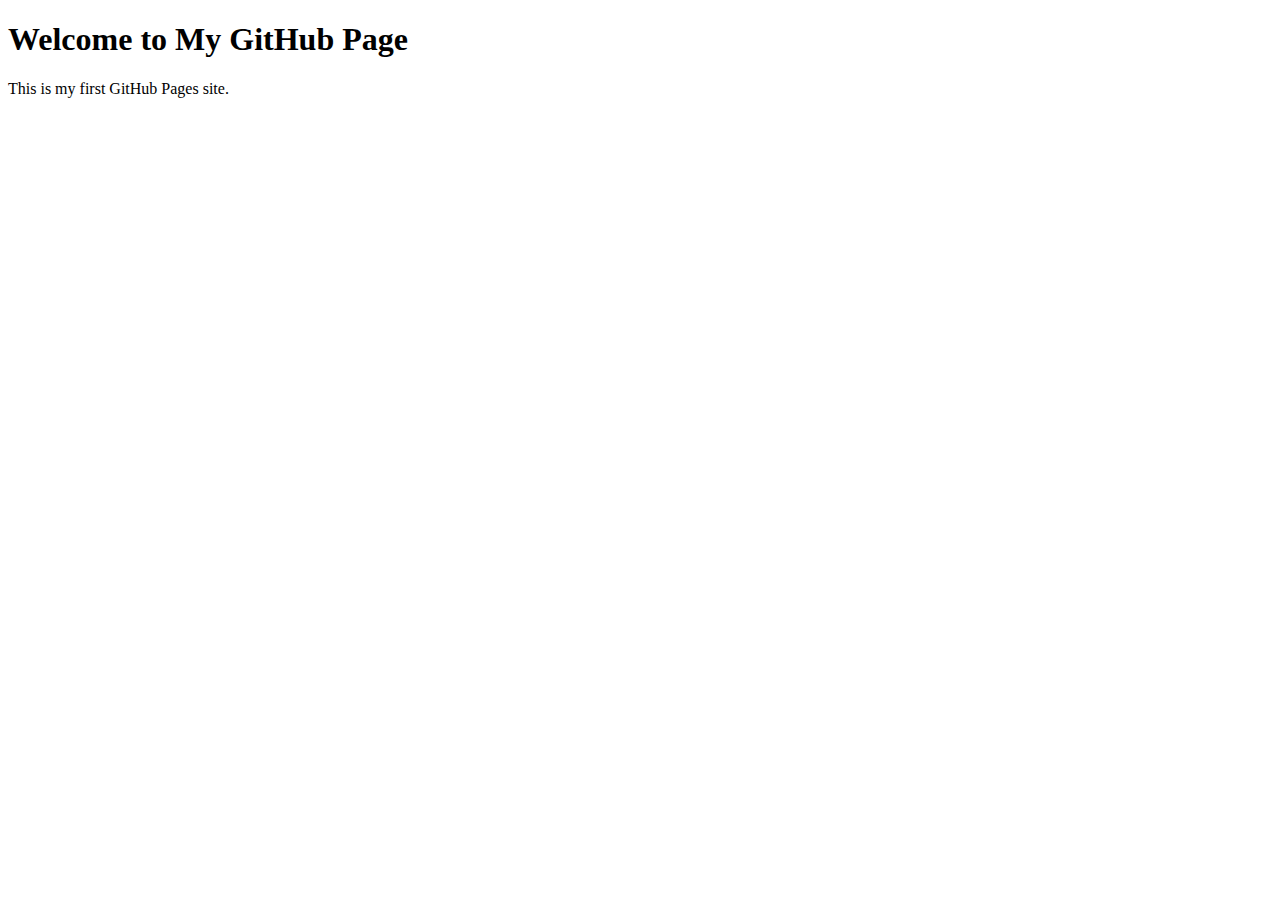
==== index.html @ 2ce64a2c "Initial commit with Index.html" ====
<!DOCTYPE html>
<html lang="en">
<head>
    <meta charset="UTF-8">
    <meta name="viewport" content="width=device-width, initial-scale=1.0">
    <title>My GitHub Page</title>
</head>
<body>
    <h1>Welcome to My GitHub Page</h1>
    <p>This is my first GitHub Pages site.</p>
</body>
</html>
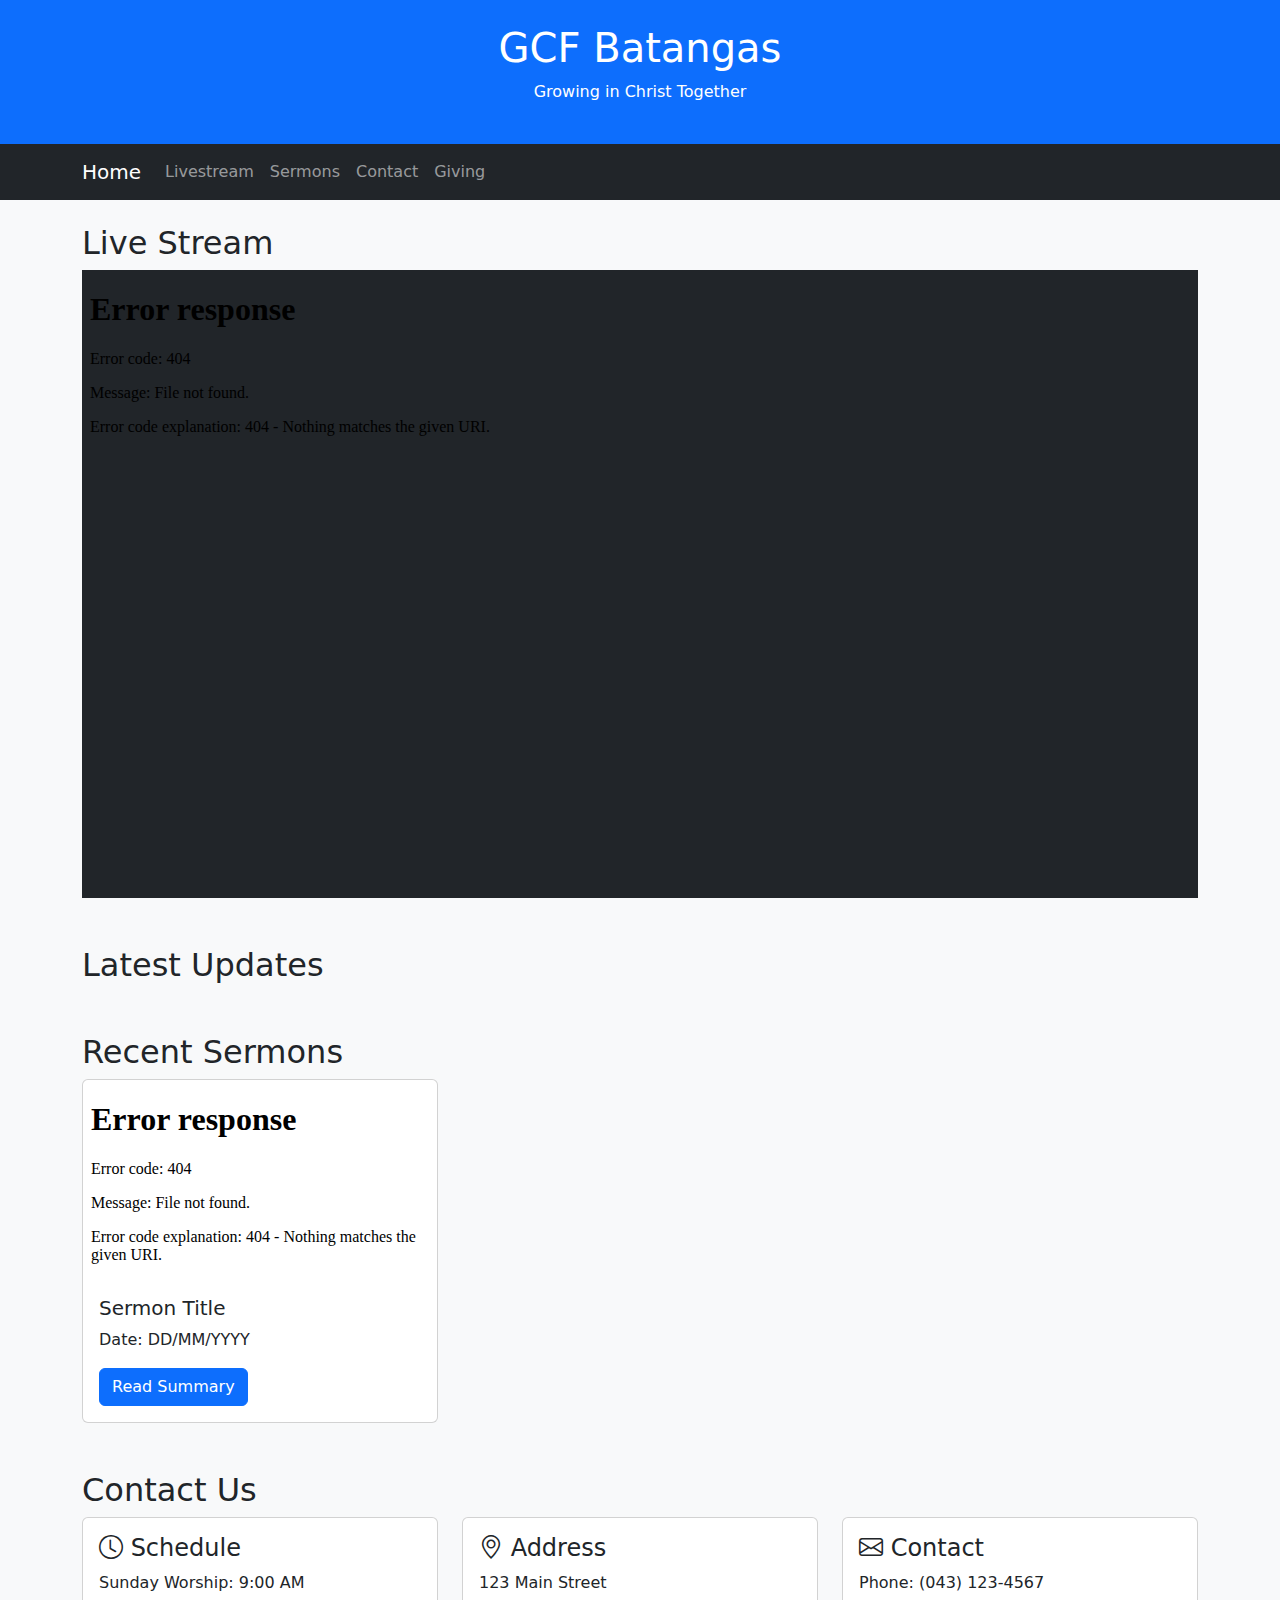
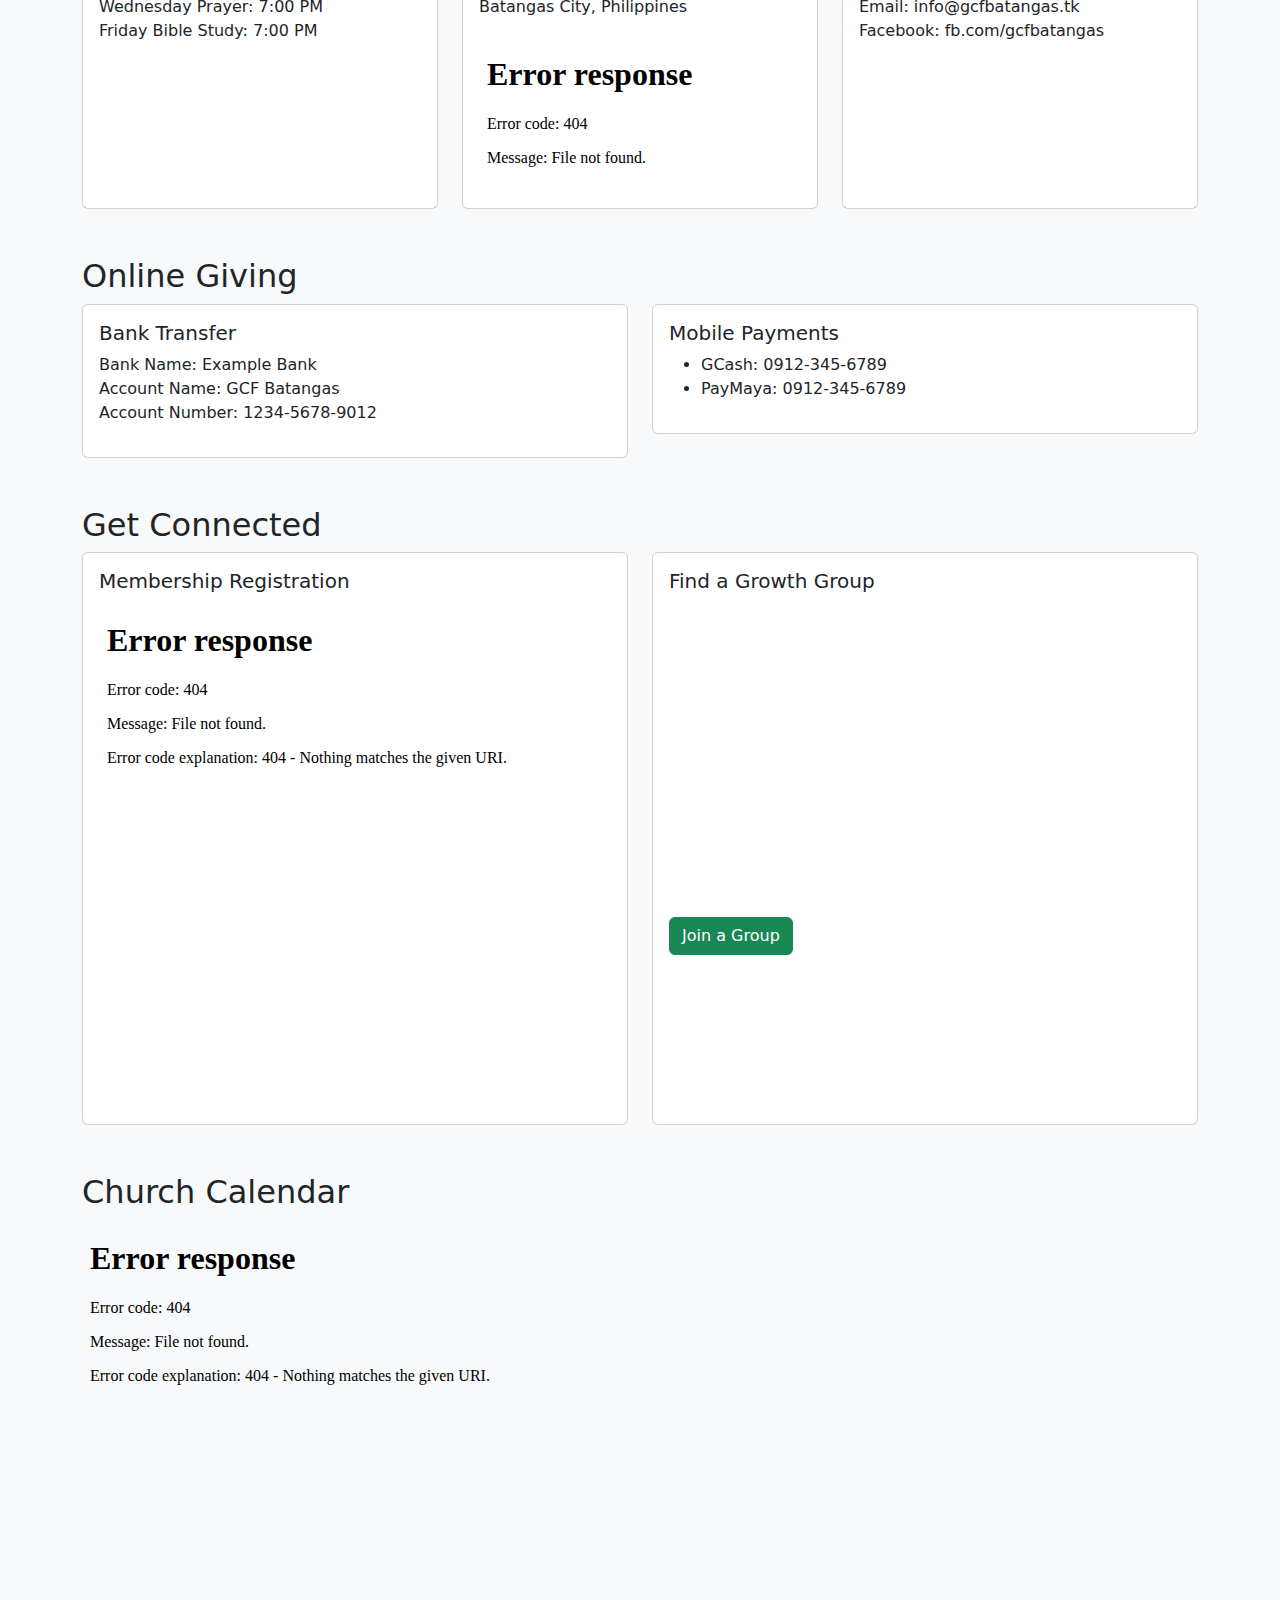
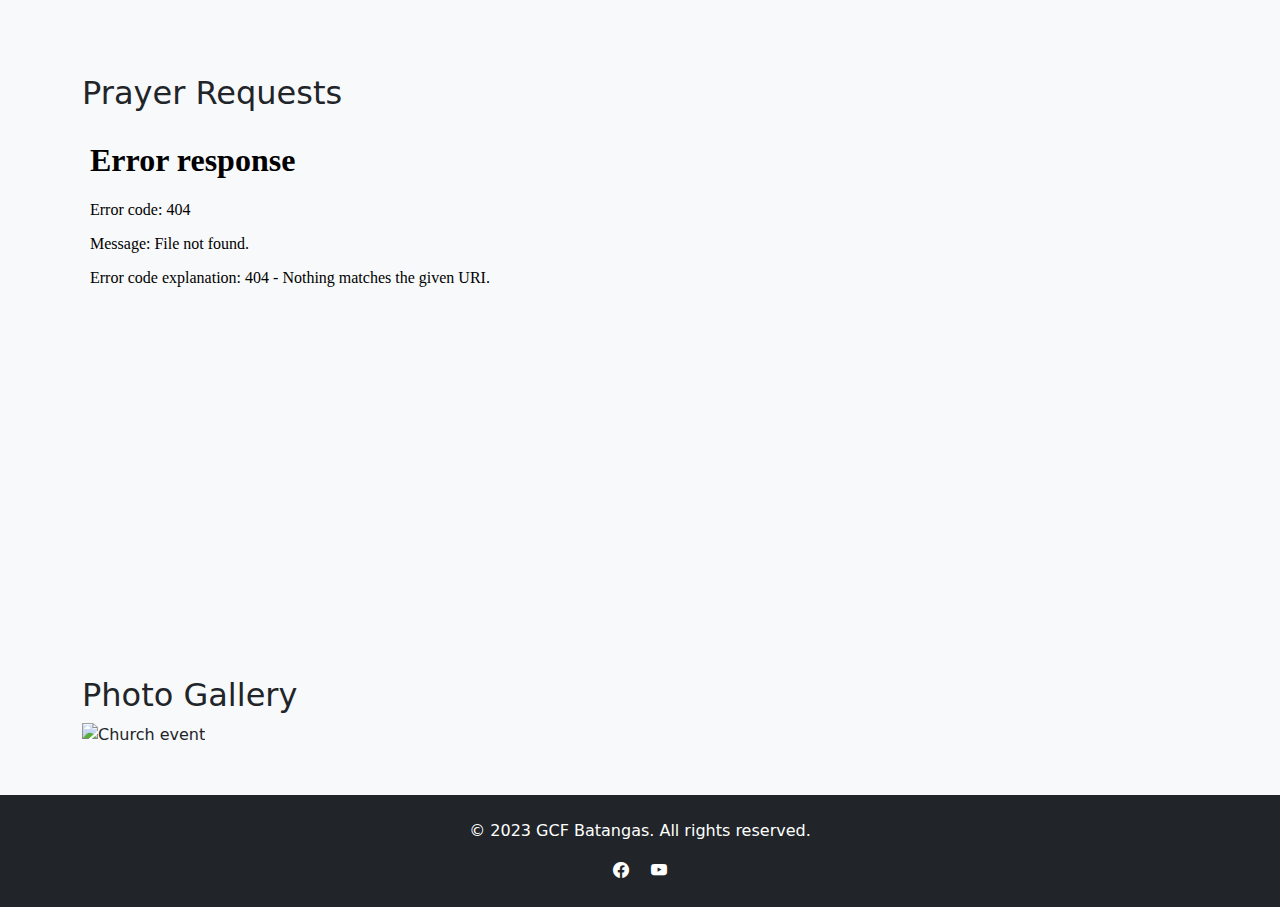
==== commit 54fadcae: "deepseek v1" ====
--- a/index.html
+++ b/index.html
@@ -3,10 +3,250 @@
 <head>
     <meta charset="UTF-8">
     <meta name="viewport" content="width=device-width, initial-scale=1.0">
-    <title>My GitHub Page</title>
+    <title>GCF Batangas - Growing in Christ Together</title>
+    <meta name="description" content="Official website of GCF Batangas - Join us for worship, connect with our community, and grow in faith">
+    <link href="https://cdn.jsdelivr.net/npm/bootstrap@5.3.0/dist/css/bootstrap.min.css" rel="stylesheet">
+    <style>
+        .livestream-container { position: relative; padding-top: 56.25%; }
+        .livestream-iframe { position: absolute; top: 0; left: 0; width: 100%; height: 100%; }
+        .gallery-img { height: 200px; object-fit: cover; }
+    </style>
 </head>
-<body>
-    <h1>Welcome to My GitHub Page</h1>
-    <p>This is my first GitHub Pages site.</p>
+<body class="bg-light">
+    <!-- Header -->
+    <header class="bg-primary text-white text-center p-4">
+        <h1>GCF Batangas</h1>
+        <p>Growing in Christ Together</p>
+    </header>
+
+    <!-- Navigation -->
+    <nav class="navbar navbar-expand-lg navbar-dark bg-dark">
+        <div class="container">
+            <a class="navbar-brand" href="#">Home</a>
+            <button class="navbar-toggler" type="button" data-bs-toggle="collapse" data-bs-target="#navbarNav">
+                <span class="navbar-toggler-icon"></span>
+            </button>
+            <div class="collapse navbar-collapse" id="navbarNav">
+                <ul class="navbar-nav">
+                    <li class="nav-item"><a class="nav-link" href="#livestream">Livestream</a></li>
+                    <li class="nav-item"><a class="nav-link" href="#sermons">Sermons</a></li>
+                    <li class="nav-item"><a class="nav-link" href="#contact">Contact</a></li>
+                    <li class="nav-item"><a class="nav-link" href="#giving">Giving</a></li>
+                </ul>
+            </div>
+        </div>
+    </nav>
+
+    <!-- Main Content -->
+    <div class="container mt-4">
+        <!-- Livestream Section -->
+        <section id="livestream" class="mb-5">
+            <h2>Live Stream</h2>
+            <div class="livestream-container bg-dark">
+                <iframe class="livestream-iframe" 
+                        src="YOUR_YOUTUBE_OR_FACEBOOK_LIVESTREAM_EMBED_URL"
+                        allow="autoplay; encrypted-media" 
+                        allowfullscreen></iframe>
+            </div>
+        </section>
+
+        <!-- Facebook Updates -->
+        <section class="mb-5">
+            <h2>Latest Updates</h2>
+            <div class="fb-page" 
+                 data-href="YOUR_FACEBOOK_PAGE_URL"
+                 data-tabs="timeline" 
+                 data-width="500" 
+                 data-height="800"
+                 data-small-header="false"
+                 data-adapt-container-width="true"
+                 data-hide-cover="false"
+                 data-show-facepile="true"></div>
+        </section>
+
+        <!-- Sermons Section -->
+        <section id="sermons" class="mb-5">
+            <h2>Recent Sermons</h2>
+            <div class="row g-4">
+                <!-- Add multiple video entries -->
+                <div class="col-md-6 col-lg-4">
+                    <div class="card h-100">
+                        <iframe class="card-img-top" height="200" 
+                                src="YOUTUBE_SERMON_EMBED_URL"
+                                allowfullscreen></iframe>
+                        <div class="card-body">
+                            <h5 class="card-title">Sermon Title</h5>
+                            <p class="card-text">Date: DD/MM/YYYY</p>
+                            <button class="btn btn-primary" data-bs-toggle="modal" 
+                                    data-bs-target="#summaryModal">Read Summary</button>
+                        </div>
+                    </div>
+                </div>
+            </div>
+        </section>
+
+        <!-- Church Information -->
+        <section id="contact" class="mb-5">
+            <h2>Contact Us</h2>
+            <div class="row g-4">
+                <div class="col-md-4">
+                    <div class="card h-100">
+                        <div class="card-body">
+                            <h4><i class="bi bi-clock"></i> Schedule</h4>
+                            <ul class="list-unstyled">
+                                <li>Sunday Worship: 9:00 AM</li>
+                                <li>Wednesday Prayer: 7:00 PM</li>
+                                <li>Friday Bible Study: 7:00 PM</li>
+                            </ul>
+                        </div>
+                    </div>
+                </div>
+                <div class="col-md-4">
+                    <div class="card h-100">
+                        <div class="card-body">
+                            <h4><i class="bi bi-geo-alt"></i> Address</h4>
+                            <p>123 Main Street<br>Batangas City, Philippines</p>
+                            <iframe src="YOUR_GOOGLE_MAPS_EMBED_URL" 
+                                    width="100%" height="150" style="border:0;"></iframe>
+                        </div>
+                    </div>
+                </div>
+                <div class="col-md-4">
+                    <div class="card h-100">
+                        <div class="card-body">
+                            <h4><i class="bi bi-envelope"></i> Contact</h4>
+                            <ul class="list-unstyled">
+                                <li>Phone: (043) 123-4567</li>
+                                <li>Email: info@gcfbatangas.tk</li>
+                                <li>Facebook: fb.com/gcfbatangas</li>
+                            </ul>
+                        </div>
+                    </div>
+                </div>
+            </div>
+        </section>
+
+        <!-- Online Giving -->
+        <section id="giving" class="mb-5">
+            <h2>Online Giving</h2>
+            <div class="row g-4">
+                <div class="col-md-6">
+                    <div class="card">
+                        <div class="card-body">
+                            <h5 class="card-title">Bank Transfer</h5>
+                            <ul class="list-unstyled">
+                                <li>Bank Name: Example Bank</li>
+                                <li>Account Name: GCF Batangas</li>
+                                <li>Account Number: 1234-5678-9012</li>
+                            </ul>
+                        </div>
+                    </div>
+                </div>
+                <div class="col-md-6">
+                    <div class="card">
+                        <div class="card-body">
+                            <h5 class="card-title">Mobile Payments</h5>
+                            <ul>
+                                <li>GCash: 0912-345-6789</li>
+                                <li>PayMaya: 0912-345-6789</li>
+                            </ul>
+                        </div>
+                    </div>
+                </div>
+            </div>
+        </section>
+
+        <!-- Membership & Growth Groups -->
+        <section class="mb-5">
+            <h2>Get Connected</h2>
+            <div class="row g-4">
+                <div class="col-md-6">
+                    <div class="card h-100">
+                        <div class="card-body">
+                            <h5>Membership Registration</h5>
+                            <iframe src="YOUR_GOOGLE_FORM_URL" 
+                                    width="100%" height="500" frameborder="0"></iframe>
+                        </div>
+                    </div>
+                </div>
+                <div class="col-md-6">
+                    <div class="card h-100">
+                        <div class="card-body">
+                            <h5>Find a Growth Group</h5>
+                            <div id="growth-group-map" style="height: 300px;">
+                                <!-- Add interactive map here -->
+                            </div>
+                            <div class="mt-3">
+                                <a href="GROWTH_GROUP_GOOGLE_FORM" 
+                                   class="btn btn-success">Join a Group</a>
+                            </div>
+                        </div>
+                    </div>
+                </div>
+            </div>
+        </section>
+
+        <!-- Additional Features -->
+        <section class="mb-5">
+            <h2>Church Calendar</h2>
+            <iframe src="YOUR_GOOGLE_CALENDAR_EMBED_URL" 
+                    style="border:0" width="100%" height="400" frameborder="0"></iframe>
+        </section>
+
+        <section class="mb-5">
+            <h2>Prayer Requests</h2>
+            <iframe src="YOUR_PRAYER_REQUEST_FORM_URL" 
+                    width="100%" height="500" frameborder="0"></iframe>
+        </section>
+
+        <!-- Photo Gallery -->
+        <section class="mb-5">
+            <h2>Photo Gallery</h2>
+            <div class="row g-3">
+                <div class="col-6 col-md-4 col-lg-3">
+                    <img src="placeholder.jpg" class="img-fluid gallery-img" alt="Church event">
+                </div>
+                <!-- Add more images -->
+            </div>
+        </section>
+    </div>
+
+    <!-- Footer -->
+    <footer class="bg-dark text-white py-4">
+        <div class="container text-center">
+            <p>&copy; 2023 GCF Batangas. All rights reserved.</p>
+            <div class="social-links">
+                <a href="FACEBOOK_URL" class="text-white mx-2"><i class="bi bi-facebook"></i></a>
+                <a href="YOUTUBE_URL" class="text-white mx-2"><i class="bi bi-youtube"></i></a>
+            </div>
+        </div>
+    </footer>
+
+    <!-- AI Chat Widget -->
+    <script src="https://cdn.botpress.cloud/webchat/v1/inject.js"></script>
+    <script>
+      window.botpressWebChat.init({
+          "composerPlaceholder": "Ask about GCF Batangas",
+          "botConversationDescription": "Church Information Assistant",
+          "botId": "YOUR_BOTPRESS_BOT_ID",
+          "hostUrl": "https://cdn.botpress.cloud/webchat/v1",
+          "messagingUrl": "https://messaging.botpress.cloud",
+          "clientId": "YOUR_BOTPRESS_CLIENT_ID",
+          "lazySocket": true,
+          "themeName": "prism",
+          "frontendVersion": "v1",
+          "theme": {
+              "primaryColor": "#2563eb",
+              "secondaryColor": "#1d4ed8",
+              "showPoweredBy": false
+          }
+      });
+    </script>
+
+    <!-- Scripts -->
+    <script src="https://cdn.jsdelivr.net/npm/bootstrap@5.3.0/dist/js/bootstrap.bundle.min.js"></script>
+    <script async defer crossorigin="anonymous" 
+            src="https://connect.facebook.net/en_US/sdk.js#xfbml=1&version=v13.0"></script>
+    <link rel="stylesheet" href="https://cdn.jsdelivr.net/npm/bootstrap-icons@1.10.0/font/bootstrap-icons.css">
 </body>
 </html>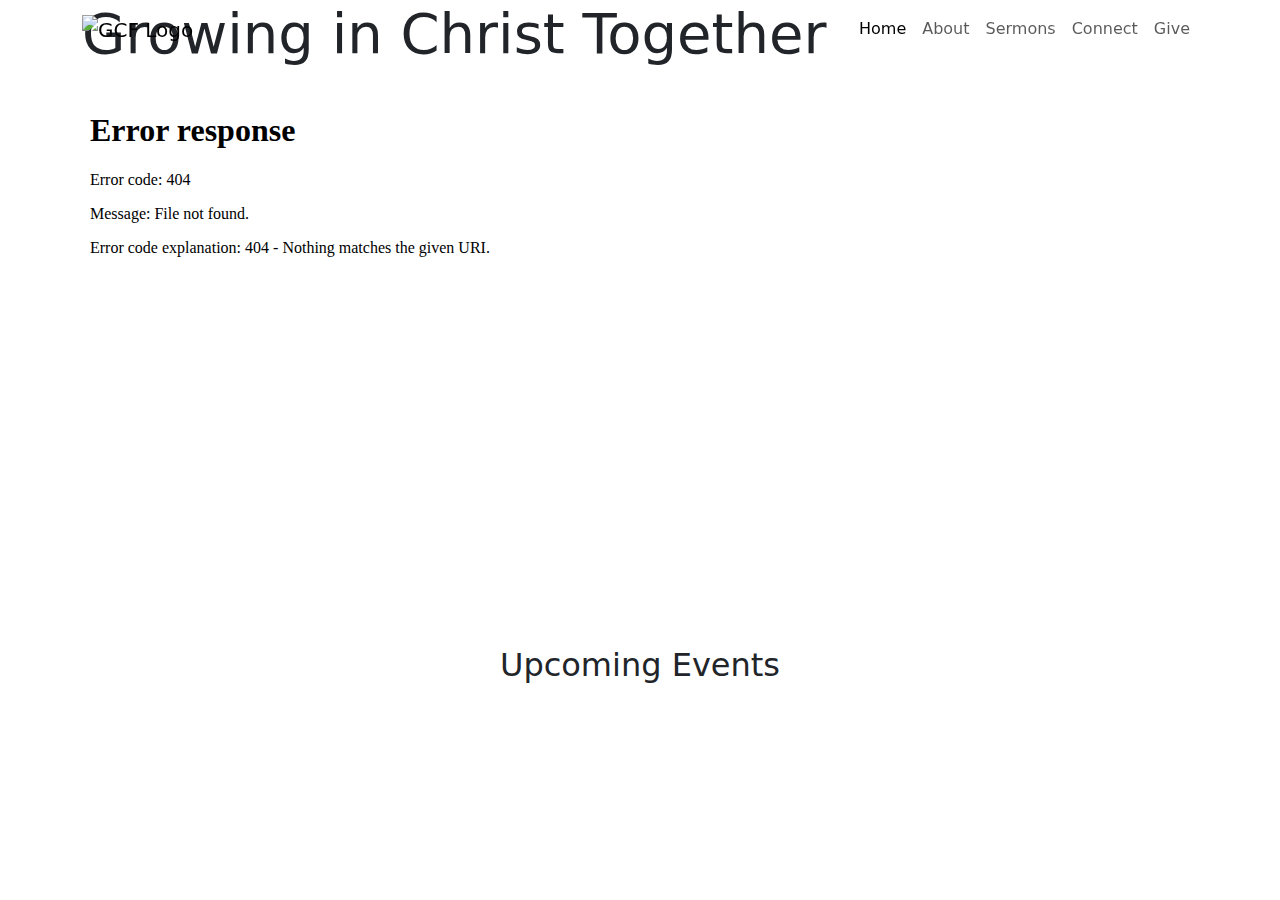
==== commit e6f5ea9a: "deepseek v2" ====
--- a/index.html
+++ b/index.html
@@ -1,252 +1,60 @@
 <!DOCTYPE html>
 <html lang="en">
 <head>
-    <meta charset="UTF-8">
-    <meta name="viewport" content="width=device-width, initial-scale=1.0">
-    <title>GCF Batangas - Growing in Christ Together</title>
-    <meta name="description" content="Official website of GCF Batangas - Join us for worship, connect with our community, and grow in faith">
-    <link href="https://cdn.jsdelivr.net/npm/bootstrap@5.3.0/dist/css/bootstrap.min.css" rel="stylesheet">
-    <style>
-        .livestream-container { position: relative; padding-top: 56.25%; }
-        .livestream-iframe { position: absolute; top: 0; left: 0; width: 100%; height: 100%; }
-        .gallery-img { height: 200px; object-fit: cover; }
-    </style>
+  <meta charset="UTF-8">
+  <meta name="viewport" content="width=device-width, initial-scale=1.0">
+  <title>GCF Batangas - Home</title>
+  <link href="https://cdn.jsdelivr.net/npm/bootstrap@5.3.0/dist/css/bootstrap.min.css" rel="stylesheet">
+  <link rel="stylesheet" href="css/styles.css">
 </head>
-<body class="bg-light">
-    <!-- Header -->
-    <header class="bg-primary text-white text-center p-4">
-        <h1>GCF Batangas</h1>
-        <p>Growing in Christ Together</p>
-    </header>
+<body>
+  <!-- Navigation -->
+  <nav class="navbar navbar-expand-lg navbar-light fixed-top">
+    <div class="container">
+      <a class="navbar-brand" href="index.html">
+        <img src="images/logo.png" alt="GCF Logo">
+      </a>
+      <button class="navbar-toggler" type="button" data-bs-toggle="collapse" data-bs-target="#navbarNav">
+        <span class="navbar-toggler-icon"></span>
+      </button>
+      <div class="collapse navbar-collapse" id="navbarNav">
+        <ul class="navbar-nav ms-auto">
+          <li class="nav-item"><a class="nav-link active" href="index.html">Home</a></li>
+          <li class="nav-item"><a class="nav-link" href="about.html">About</a></li>
+          <li class="nav-item"><a class="nav-link" href="sermons.html">Sermons</a></li>
+          <li class="nav-item"><a class="nav-link" href="connect.html">Connect</a></li>
+          <li class="nav-item"><a class="nav-link" href="give.html">Give</a></li>
+        </ul>
+      </div>
+    </div>
+  </nav>
 
-    <!-- Navigation -->
-    <nav class="navbar navbar-expand-lg navbar-dark bg-dark">
-        <div class="container">
-            <a class="navbar-brand" href="#">Home</a>
-            <button class="navbar-toggler" type="button" data-bs-toggle="collapse" data-bs-target="#navbarNav">
-                <span class="navbar-toggler-icon"></span>
-            </button>
-            <div class="collapse navbar-collapse" id="navbarNav">
-                <ul class="navbar-nav">
-                    <li class="nav-item"><a class="nav-link" href="#livestream">Livestream</a></li>
-                    <li class="nav-item"><a class="nav-link" href="#sermons">Sermons</a></li>
-                    <li class="nav-item"><a class="nav-link" href="#contact">Contact</a></li>
-                    <li class="nav-item"><a class="nav-link" href="#giving">Giving</a></li>
-                </ul>
-            </div>
-        </div>
-    </nav>
+  <!-- Hero Section -->
+  <section class="hero">
+    <div class="container">
+      <h1 class="display-4 mb-4">Growing in Christ Together</h1>
+      <div class="livestream-container">
+        <iframe src="YOUR_LIVESTREAM_EMBED" 
+                style="width:100%; height:500px; border:none;"></iframe>
+      </div>
+    </div>
+  </section>
 
-    <!-- Main Content -->
-    <div class="container mt-4">
-        <!-- Livestream Section -->
-        <section id="livestream" class="mb-5">
-            <h2>Live Stream</h2>
-            <div class="livestream-container bg-dark">
-                <iframe class="livestream-iframe" 
-                        src="YOUR_YOUTUBE_OR_FACEBOOK_LIVESTREAM_EMBED_URL"
-                        allow="autoplay; encrypted-media" 
-                        allowfullscreen></iframe>
-            </div>
-        </section>
+  <!-- Main Content -->
+  <main class="container my-5">
+    <section class="upcoming-events">
+      <h2 class="section-title text-center">Upcoming Events</h2>
+      <!-- Event cards -->
+    </section>
+  </main>
 
-        <!-- Facebook Updates -->
-        <section class="mb-5">
-            <h2>Latest Updates</h2>
-            <div class="fb-page" 
-                 data-href="YOUR_FACEBOOK_PAGE_URL"
-                 data-tabs="timeline" 
-                 data-width="500" 
-                 data-height="800"
-                 data-small-header="false"
-                 data-adapt-container-width="true"
-                 data-hide-cover="false"
-                 data-show-facepile="true"></div>
-        </section>
+  <!-- Footer -->
+  <footer class="footer">
+    <div class="container text-center">
+      <!-- Footer content -->
+    </div>
+  </footer>
 
-        <!-- Sermons Section -->
-        <section id="sermons" class="mb-5">
-            <h2>Recent Sermons</h2>
-            <div class="row g-4">
-                <!-- Add multiple video entries -->
-                <div class="col-md-6 col-lg-4">
-                    <div class="card h-100">
-                        <iframe class="card-img-top" height="200" 
-                                src="YOUTUBE_SERMON_EMBED_URL"
-                                allowfullscreen></iframe>
-                        <div class="card-body">
-                            <h5 class="card-title">Sermon Title</h5>
-                            <p class="card-text">Date: DD/MM/YYYY</p>
-                            <button class="btn btn-primary" data-bs-toggle="modal" 
-                                    data-bs-target="#summaryModal">Read Summary</button>
-                        </div>
-                    </div>
-                </div>
-            </div>
-        </section>
-
-        <!-- Church Information -->
-        <section id="contact" class="mb-5">
-            <h2>Contact Us</h2>
-            <div class="row g-4">
-                <div class="col-md-4">
-                    <div class="card h-100">
-                        <div class="card-body">
-                            <h4><i class="bi bi-clock"></i> Schedule</h4>
-                            <ul class="list-unstyled">
-                                <li>Sunday Worship: 9:00 AM</li>
-                                <li>Wednesday Prayer: 7:00 PM</li>
-                                <li>Friday Bible Study: 7:00 PM</li>
-                            </ul>
-                        </div>
-                    </div>
-                </div>
-                <div class="col-md-4">
-                    <div class="card h-100">
-                        <div class="card-body">
-                            <h4><i class="bi bi-geo-alt"></i> Address</h4>
-                            <p>123 Main Street<br>Batangas City, Philippines</p>
-                            <iframe src="YOUR_GOOGLE_MAPS_EMBED_URL" 
-                                    width="100%" height="150" style="border:0;"></iframe>
-                        </div>
-                    </div>
-                </div>
-                <div class="col-md-4">
-                    <div class="card h-100">
-                        <div class="card-body">
-                            <h4><i class="bi bi-envelope"></i> Contact</h4>
-                            <ul class="list-unstyled">
-                                <li>Phone: (043) 123-4567</li>
-                                <li>Email: info@gcfbatangas.tk</li>
-                                <li>Facebook: fb.com/gcfbatangas</li>
-                            </ul>
-                        </div>
-                    </div>
-                </div>
-            </div>
-        </section>
-
-        <!-- Online Giving -->
-        <section id="giving" class="mb-5">
-            <h2>Online Giving</h2>
-            <div class="row g-4">
-                <div class="col-md-6">
-                    <div class="card">
-                        <div class="card-body">
-                            <h5 class="card-title">Bank Transfer</h5>
-                            <ul class="list-unstyled">
-                                <li>Bank Name: Example Bank</li>
-                                <li>Account Name: GCF Batangas</li>
-                                <li>Account Number: 1234-5678-9012</li>
-                            </ul>
-                        </div>
-                    </div>
-                </div>
-                <div class="col-md-6">
-                    <div class="card">
-                        <div class="card-body">
-                            <h5 class="card-title">Mobile Payments</h5>
-                            <ul>
-                                <li>GCash: 0912-345-6789</li>
-                                <li>PayMaya: 0912-345-6789</li>
-                            </ul>
-                        </div>
-                    </div>
-                </div>
-            </div>
-        </section>
-
-        <!-- Membership & Growth Groups -->
-        <section class="mb-5">
-            <h2>Get Connected</h2>
-            <div class="row g-4">
-                <div class="col-md-6">
-                    <div class="card h-100">
-                        <div class="card-body">
-                            <h5>Membership Registration</h5>
-                            <iframe src="YOUR_GOOGLE_FORM_URL" 
-                                    width="100%" height="500" frameborder="0"></iframe>
-                        </div>
-                    </div>
-                </div>
-                <div class="col-md-6">
-                    <div class="card h-100">
-                        <div class="card-body">
-                            <h5>Find a Growth Group</h5>
-                            <div id="growth-group-map" style="height: 300px;">
-                                <!-- Add interactive map here -->
-                            </div>
-                            <div class="mt-3">
-                                <a href="GROWTH_GROUP_GOOGLE_FORM" 
-                                   class="btn btn-success">Join a Group</a>
-                            </div>
-                        </div>
-                    </div>
-                </div>
-            </div>
-        </section>
-
-        <!-- Additional Features -->
-        <section class="mb-5">
-            <h2>Church Calendar</h2>
-            <iframe src="YOUR_GOOGLE_CALENDAR_EMBED_URL" 
-                    style="border:0" width="100%" height="400" frameborder="0"></iframe>
-        </section>
-
-        <section class="mb-5">
-            <h2>Prayer Requests</h2>
-            <iframe src="YOUR_PRAYER_REQUEST_FORM_URL" 
-                    width="100%" height="500" frameborder="0"></iframe>
-        </section>
-
-        <!-- Photo Gallery -->
-        <section class="mb-5">
-            <h2>Photo Gallery</h2>
-            <div class="row g-3">
-                <div class="col-6 col-md-4 col-lg-3">
-                    <img src="placeholder.jpg" class="img-fluid gallery-img" alt="Church event">
-                </div>
-                <!-- Add more images -->
-            </div>
-        </section>
-    </div>
-
-    <!-- Footer -->
-    <footer class="bg-dark text-white py-4">
-        <div class="container text-center">
-            <p>&copy; 2023 GCF Batangas. All rights reserved.</p>
-            <div class="social-links">
-                <a href="FACEBOOK_URL" class="text-white mx-2"><i class="bi bi-facebook"></i></a>
-                <a href="YOUTUBE_URL" class="text-white mx-2"><i class="bi bi-youtube"></i></a>
-            </div>
-        </div>
-    </footer>
-
-    <!-- AI Chat Widget -->
-    <script src="https://cdn.botpress.cloud/webchat/v1/inject.js"></script>
-    <script>
-      window.botpressWebChat.init({
-          "composerPlaceholder": "Ask about GCF Batangas",
-          "botConversationDescription": "Church Information Assistant",
-          "botId": "YOUR_BOTPRESS_BOT_ID",
-          "hostUrl": "https://cdn.botpress.cloud/webchat/v1",
-          "messagingUrl": "https://messaging.botpress.cloud",
-          "clientId": "YOUR_BOTPRESS_CLIENT_ID",
-          "lazySocket": true,
-          "themeName": "prism",
-          "frontendVersion": "v1",
-          "theme": {
-              "primaryColor": "#2563eb",
-              "secondaryColor": "#1d4ed8",
-              "showPoweredBy": false
-          }
-      });
-    </script>
-
-    <!-- Scripts -->
-    <script src="https://cdn.jsdelivr.net/npm/bootstrap@5.3.0/dist/js/bootstrap.bundle.min.js"></script>
-    <script async defer crossorigin="anonymous" 
-            src="https://connect.facebook.net/en_US/sdk.js#xfbml=1&version=v13.0"></script>
-    <link rel="stylesheet" href="https://cdn.jsdelivr.net/npm/bootstrap-icons@1.10.0/font/bootstrap-icons.css">
+  <script src="https://cdn.jsdelivr.net/npm/bootstrap@5.3.0/dist/js/bootstrap.bundle.min.js"></script>
 </body>
 </html>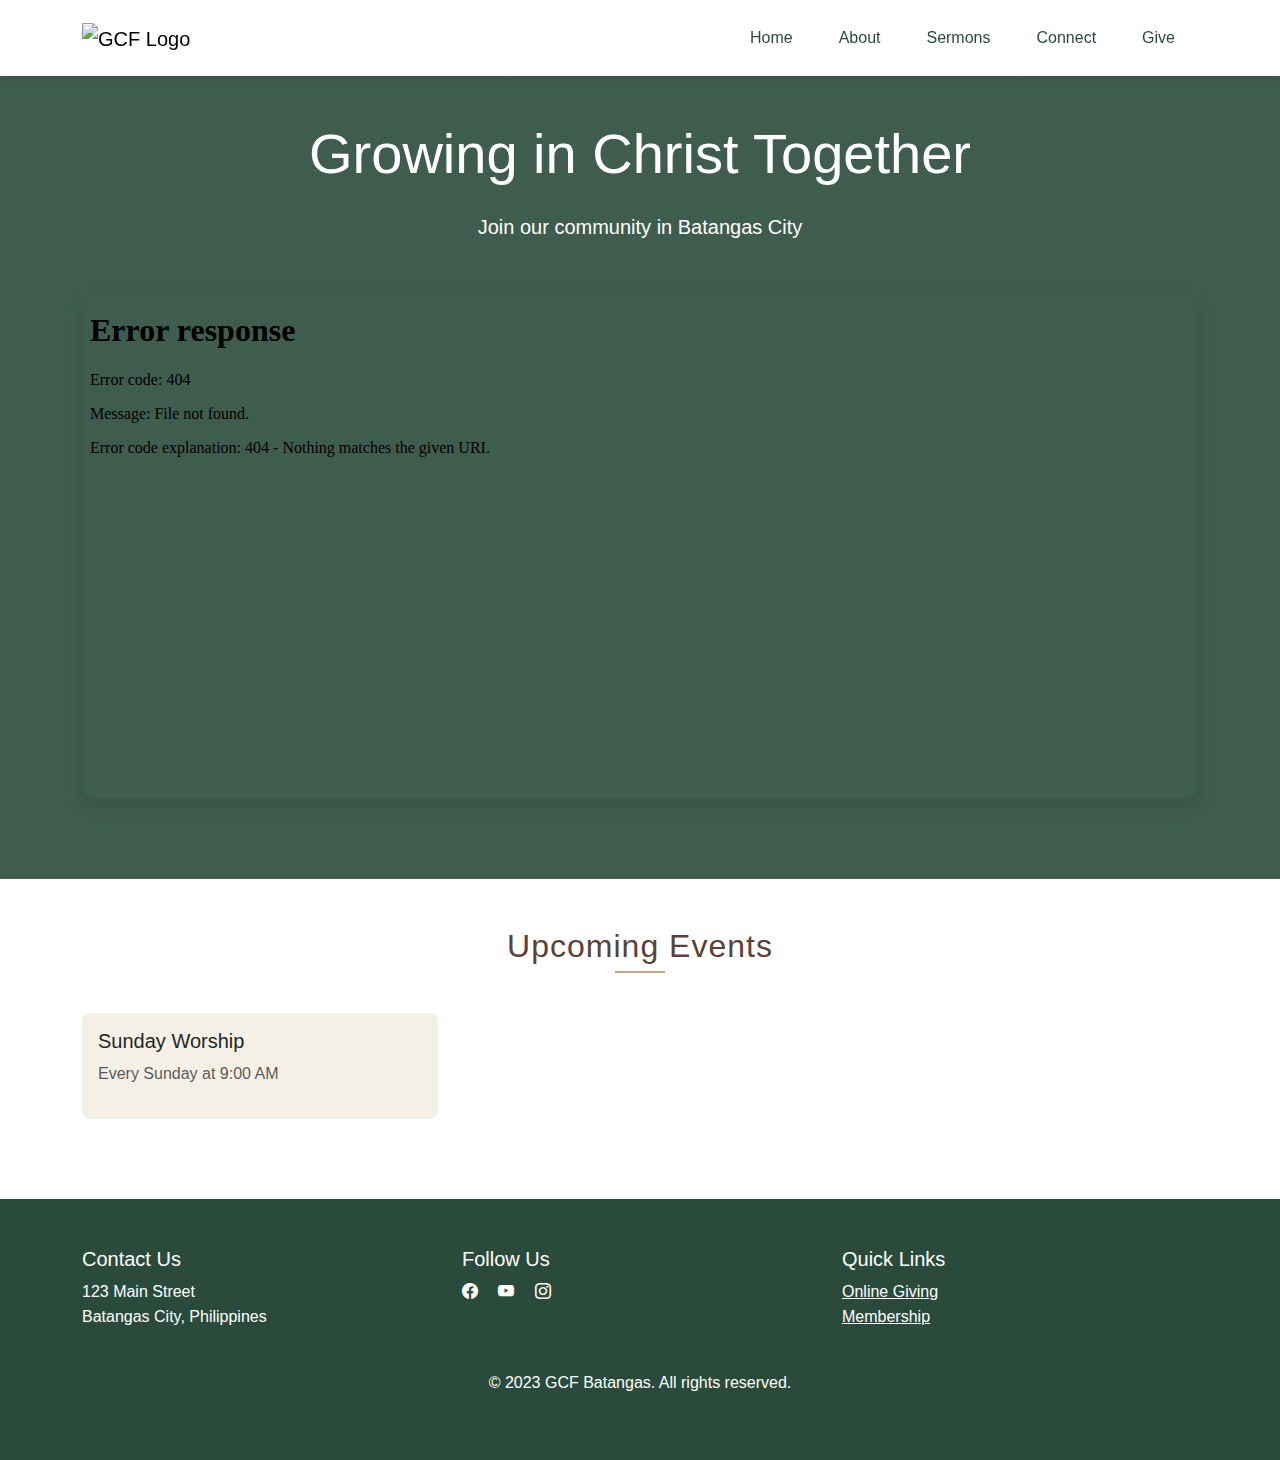
==== commit 055c4721: "hello" ====
--- a/index.html
+++ b/index.html
@@ -5,6 +5,7 @@
   <meta name="viewport" content="width=device-width, initial-scale=1.0">
   <title>GCF Batangas - Home</title>
   <link href="https://cdn.jsdelivr.net/npm/bootstrap@5.3.0/dist/css/bootstrap.min.css" rel="stylesheet">
+  <link rel="stylesheet" href="https://cdn.jsdelivr.net/npm/bootstrap-icons@1.10.0/font/bootstrap-icons.css">
   <link rel="stylesheet" href="css/styles.css">
 </head>
 <body>
@@ -31,10 +32,11 @@
 
   <!-- Hero Section -->
   <section class="hero">
-    <div class="container">
+    <div class="container text-center">
       <h1 class="display-4 mb-4">Growing in Christ Together</h1>
+      <p class="lead mb-5">Join our community in Batangas City</p>
       <div class="livestream-container">
-        <iframe src="YOUR_LIVESTREAM_EMBED" 
+        <iframe src="YOUR_FACEBOOK_LIVESTREAM_EMBED" 
                 style="width:100%; height:500px; border:none;"></iframe>
       </div>
     </div>
@@ -42,19 +44,54 @@
 
   <!-- Main Content -->
   <main class="container my-5">
-    <section class="upcoming-events">
+    <section class="upcoming-events mb-5">
       <h2 class="section-title text-center">Upcoming Events</h2>
-      <!-- Event cards -->
+      <div class="row g-4">
+        <div class="col-md-4">
+          <div class="card h-100">
+            <div class="card-body">
+              <h5>Sunday Worship</h5>
+              <p class="text-muted">Every Sunday at 9:00 AM</p>
+            </div>
+          </div>
+        </div>
+        <!-- Add more events -->
+      </div>
     </section>
   </main>
 
   <!-- Footer -->
   <footer class="footer">
-    <div class="container text-center">
-      <!-- Footer content -->
+    <div class="container">
+      <div class="row g-4">
+        <div class="col-md-4">
+          <h5>Contact Us</h5>
+          <p>123 Main Street<br>Batangas City, Philippines</p>
+        </div>
+        <div class="col-md-4">
+          <h5>Follow Us</h5>
+          <div class="social-links">
+            <a href="#" class="text-white me-3"><i class="bi bi-facebook"></i></a>
+            <a href="#" class="text-white me-3"><i class="bi bi-youtube"></i></a>
+            <a href="#" class="text-white me-3"><i class="bi bi-instagram"></i></a>
+          </div>
+        </div>
+        <div class="col-md-4">
+          <h5>Quick Links</h5>
+          <ul class="list-unstyled">
+            <li><a href="give.html" class="text-white">Online Giving</a></li>
+            <li><a href="connect.html" class="text-white">Membership</a></li>
+          </ul>
+        </div>
+      </div>
+      <div class="text-center mt-4">
+        <p>&copy; 2023 GCF Batangas. All rights reserved.</p>
+      </div>
     </div>
   </footer>
 
   <script src="https://cdn.jsdelivr.net/npm/bootstrap@5.3.0/dist/js/bootstrap.bundle.min.js"></script>
+  <script src="https://cdn.botpress.cloud/webchat/v1/inject.js"></script>
+  <script src="js/script.js"></script>
 </body>
 </html>--- a/css/styles.css
+++ b/css/styles.css
@@ -0,0 +1,120 @@
+:root {
+    --primary-green: #2A4B3C;
+    --secondary-beige: #F5F0E6;
+    --accent-brown: #5D4037;
+    --highlight-gold: #C5A47E;
+  }
+  
+  body {
+    font-family: 'Arial', sans-serif;
+    color: var(--primary-green);
+    line-height: 1.6;
+  }
+  
+  .navbar {
+    background-color: white !important;
+    box-shadow: 0 2px 10px rgba(0,0,0,0.1);
+    padding: 1rem 0;
+  }
+  
+  .navbar-brand img {
+    height: 50px;
+    transition: transform 0.3s ease;
+  }
+  
+  .nav-link {
+    color: var(--primary-green) !important;
+    font-weight: 500;
+    margin: 0 15px;
+    transition: all 0.3s ease;
+  }
+  
+  .nav-link:hover {
+    color: var(--accent-brown) !important;
+  }
+  
+  .hero {
+    padding: 120px 0 80px;
+    background: linear-gradient(rgba(42,75,60,0.9), rgba(42,75,60,0.9)),
+                url('../images/hero-bg.jpg') center/cover;
+    color: white;
+  }
+  
+  .section-title {
+    color: var(--accent-brown);
+    font-weight: 300;
+    letter-spacing: 1px;
+    margin-bottom: 2.5rem;
+    position: relative;
+    padding-bottom: 0.5rem;
+  }
+  
+  .section-title::after {
+    content: '';
+    position: absolute;
+    bottom: 0;
+    left: 50%;
+    transform: translateX(-50%);
+    width: 50px;
+    height: 2px;
+    background: var(--highlight-gold);
+  }
+  
+  .card {
+    border: none;
+    border-radius: 8px;
+    transition: transform 0.3s ease;
+    background: var(--secondary-beige);
+  }
+  
+  .card:hover {
+    transform: translateY(-5px);
+  }
+  
+  .btn-primary {
+    background-color: var(--primary-green);
+    border: none;
+    padding: 12px 30px;
+    border-radius: 25px;
+    transition: all 0.3s ease;
+  }
+  
+  .btn-primary:hover {
+    background-color: var(--accent-brown);
+  }
+  
+  .footer {
+    background-color: var(--primary-green);
+    color: white;
+    padding: 3rem 0;
+    margin-top: 5rem;
+  }
+  
+  .livestream-container {
+    border-radius: 12px;
+    overflow: hidden;
+    box-shadow: 0 10px 20px rgba(0,0,0,0.1);
+  }
+  
+  .contact-card {
+    background: white;
+    padding: 2rem;
+    border-radius: 8px;
+    box-shadow: 0 4px 6px rgba(0,0,0,0.05);
+  }
+  
+  .form-control {
+    border-radius: 25px;
+    padding: 0.8rem 1.2rem;
+    border: 1px solid rgba(0,0,0,0.1);
+  }
+  
+  @media (max-width: 768px) {
+    .hero {
+      padding: 100px 0 50px;
+    }
+    
+    .navbar-brand img {
+      height: 40px;
+    }
+  }